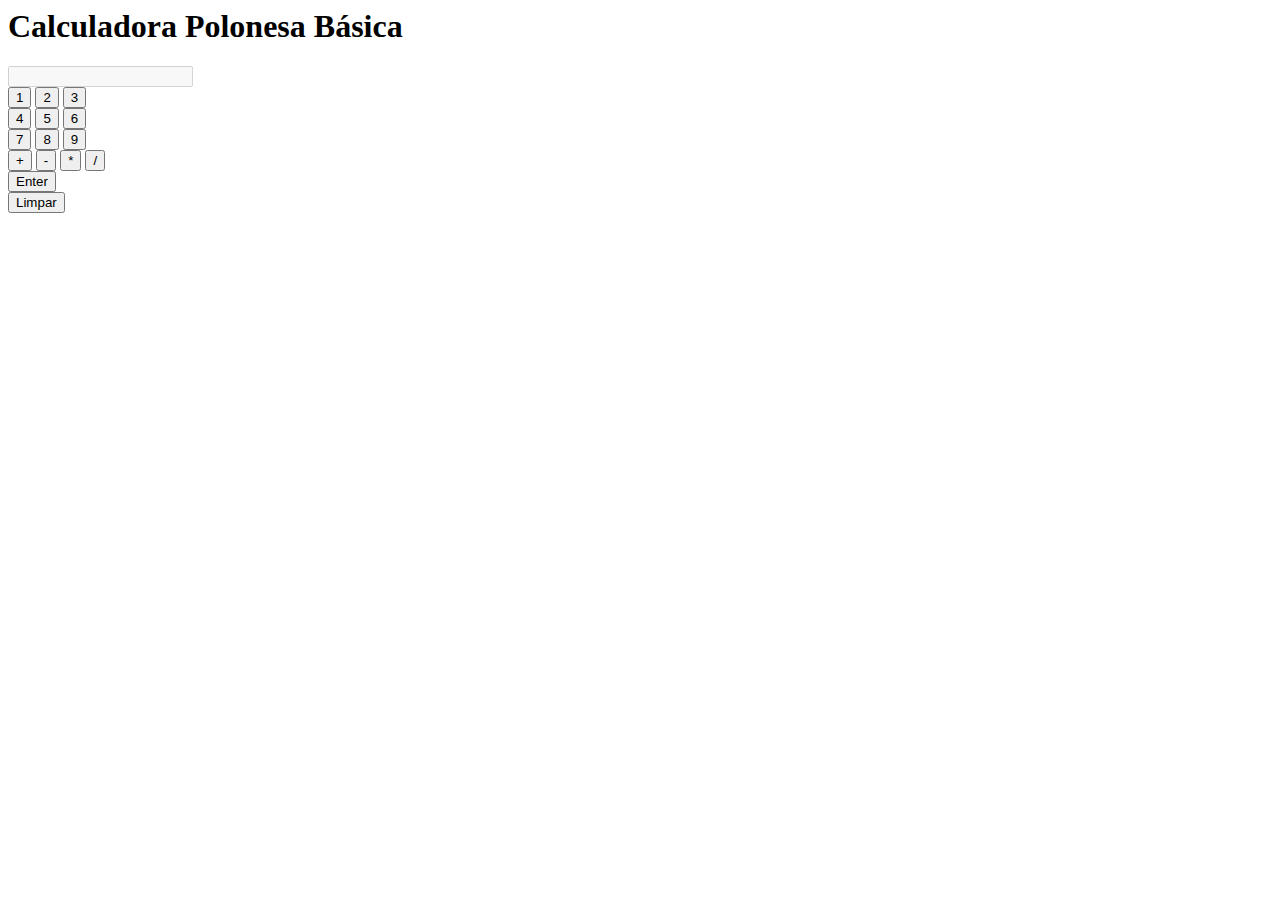
==== calculadora.html @ dc637bd1 "fazendo operacoes" ====
<!DODCTYPE html>
<html>
<head>
    <meta charset="UTF-8">
    <title>Calculadora Polonesa básica</title>

    <script>
        var memoria = 0;

        var somar = 1,
        subtrair = 2,
        multiplicar = 3,
        dividir = 4;

        function addVisor(num) {

            var visor = document.getElementById("visor");

            visor.value += num;
        }

        function enter(){

            memoria = parseInt(document.getElementById("visor").value);

            // limpando o visor
            document.getElementById("visor").value = "";

        }

        function operacao(opcao) {

            var a, b, res;

            a = memoria;
            b = document.getElementById("visor").value;

            switch (opcao) {
                case somar:
                    res = a+b;
                    break;

                case subtrair:
                    res = a+b;
                    break;

                case multiplicar:
                    res = a+b;
                    break;

                case dividir:
                res = a+b;
                    break;
                    
            }

            visor.value = parseInt(visor.value) + memoria
        }

        function limpar() {
            memoria = 0;
            document.getElementById("visor").value = "";
        }
        

    </script>

</head>
<body>  
    <h1>Calculadora Polonesa Básica</h1>
    
    <input id="visor" type="text" name="visor" value="" disabled><br>

    <input type="button" name="btn1" value="1" onclick="addVisor(1)">
    <input type="button" name="btn2" value="2" onclick="addVisor(2)">
    <input type="button" name="btn3" value="3" onclick="addVisor(3)"><br>
    <input type="button" name="btn4" value="4" onclick="addVisor(4)">
    <input type="button" name="btn5" value="5" onclick="addVisor(5)">
    <input type="button" name="btn6" value="6" onclick="addVisor(6)"><br>
    <input type="button" name="btn7" value="7" onclick="addVisor(7)">
    <input type="button" name="btn8" value="8" onclick="addVisor(8)">
    <input type="button" name="btn9" value="9" onclick="addVisor(9)"><br>

    <input type="button" name="btn_mais" value="+" onclick="operacao(somar)">
    <input type="button" name="btn_menos" value="-" onclick="operacao(subtrair)">
    <input type="button" name="btn_vezes" value="*" onclick="operacao(multiplicar)">
    <input type="button" name="btn_dividir" value="/" onclick="operacao(dividir)"><br>

    <input type="button" name="btn_enter" value="Enter" onclick="enter()"><br>
    <input type="button" name="btn_limpar" value="Limpar" onclick="limpar()"><br>


</body>
</html>
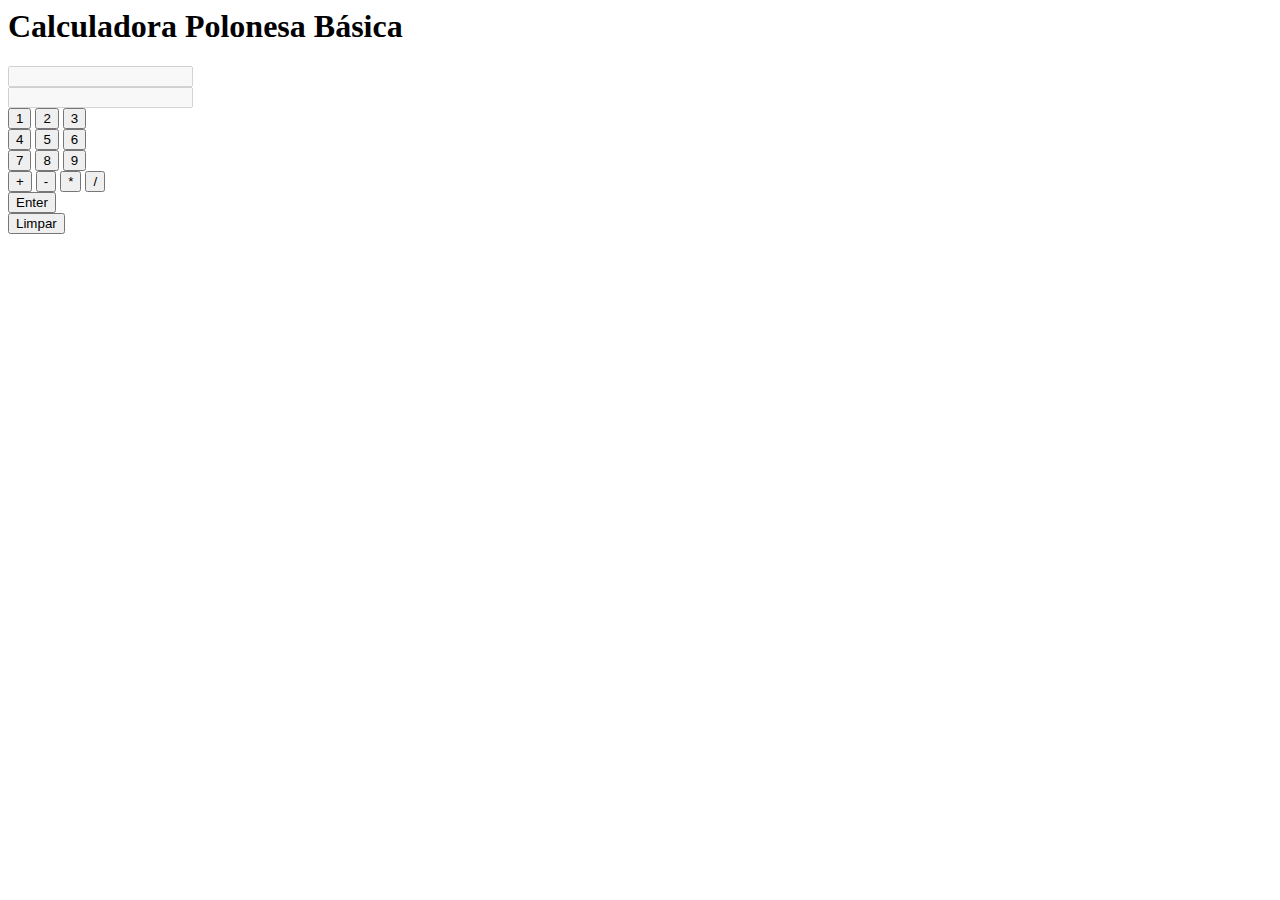
==== commit dff516e6: "implementado getvisor" ====
--- a/calculadora.html
+++ b/calculadora.html
@@ -12,16 +12,21 @@
         multiplicar = 3,
         dividir = 4;
 
+
+        function getVisor() {
+            return document.getElementById("visor");
+        }
+
         function addVisor(num) {
 
-            var visor = document.getElementById("visor");
+            var visor = getVisor();
 
             visor.value += num;
         }
 
         function enter(){
 
-            memoria = parseInt(document.getElementById("visor").value);
+            document.getElementById("resultado").value = document.getElementById("visor").value);
 
             // limpando o visor
             document.getElementById("visor").value = "";
@@ -69,6 +74,7 @@
 <body>  
     <h1>Calculadora Polonesa Básica</h1>
     
+    <input id="resultado" type="text" name="resultado" value="" disabled><br>
     <input id="visor" type="text" name="visor" value="" disabled><br>
 
     <input type="button" name="btn1" value="1" onclick="addVisor(1)">
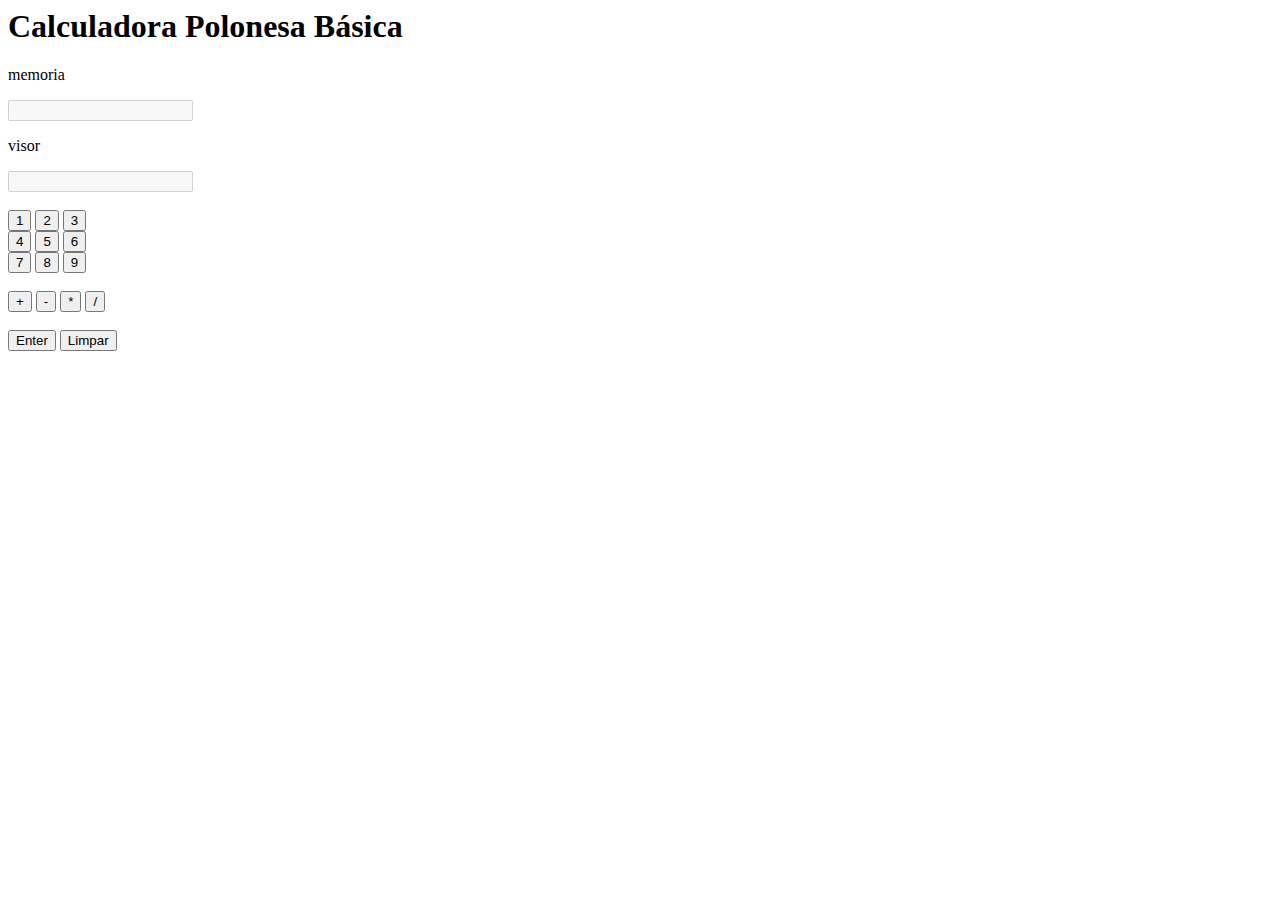
==== commit c87617db: "terminado" ====
--- a/calculadora.html
+++ b/calculadora.html
@@ -12,24 +12,21 @@
         multiplicar = 3,
         dividir = 4;
 
-
-        function getVisor() {
-            return document.getElementById("visor");
+        function getVisor1() {
+            return document.getElementById("visor1");
+        }
+        
+        function getVisor2() {
+            return document.getElementById("visor2");
         }
 
         function addVisor(num) {
-
-            var visor = getVisor();
-
-            visor.value += num;
+            getVisor1().value += num;
         }
 
         function enter(){
-
-            document.getElementById("resultado").value = document.getElementById("visor").value);
-
-            // limpando o visor
-            document.getElementById("visor").value = "";
+            getVisor2().value = getVisor1().value;
+            getVisor1().value = "";
 
         }
 
@@ -37,8 +34,8 @@
 
             var a, b, res;
 
-            a = memoria;
-            b = document.getElementById("visor").value;
+            a = parseFloat(getVisor2().value);
+            b = parseFloat(getVisor1().value);
 
             switch (opcao) {
                 case somar:
@@ -46,36 +43,35 @@
                     break;
 
                 case subtrair:
-                    res = a+b;
+                    res = a-b;
                     break;
 
                 case multiplicar:
-                    res = a+b;
+                    res = a*b;
                     break;
 
                 case dividir:
-                res = a+b;
+                    res = a/b;
                     break;
                     
             }
 
-            visor.value = parseInt(visor.value) + memoria
+            getVisor2().value = res;
+            getVisor1().value = "";
         }
 
         function limpar() {
-            memoria = 0;
-            document.getElementById("visor").value = "";
+            getVisor1().value = "";
         }
         
-
     </script>
 
 </head>
-<body>  
+<body>
     <h1>Calculadora Polonesa Básica</h1>
     
-    <input id="resultado" type="text" name="resultado" value="" disabled><br>
-    <input id="visor" type="text" name="visor" value="" disabled><br>
+    <p>memoria</p><input id="visor2" type="text" name="resultado" value="" disabled><br>
+    <p>visor </p><input id="visor1" type="text" name="visor" value="" disabled><br><br>
 
     <input type="button" name="btn1" value="1" onclick="addVisor(1)">
     <input type="button" name="btn2" value="2" onclick="addVisor(2)">
@@ -85,14 +81,14 @@
     <input type="button" name="btn6" value="6" onclick="addVisor(6)"><br>
     <input type="button" name="btn7" value="7" onclick="addVisor(7)">
     <input type="button" name="btn8" value="8" onclick="addVisor(8)">
-    <input type="button" name="btn9" value="9" onclick="addVisor(9)"><br>
+    <input type="button" name="btn9" value="9" onclick="addVisor(9)"><br><br>
 
     <input type="button" name="btn_mais" value="+" onclick="operacao(somar)">
     <input type="button" name="btn_menos" value="-" onclick="operacao(subtrair)">
     <input type="button" name="btn_vezes" value="*" onclick="operacao(multiplicar)">
-    <input type="button" name="btn_dividir" value="/" onclick="operacao(dividir)"><br>
+    <input type="button" name="btn_dividir" value="/" onclick="operacao(dividir)"><br><br>
 
-    <input type="button" name="btn_enter" value="Enter" onclick="enter()"><br>
+    <input type="button" name="btn_enter" value="Enter" onclick="enter()">
     <input type="button" name="btn_limpar" value="Limpar" onclick="limpar()"><br>
 
 
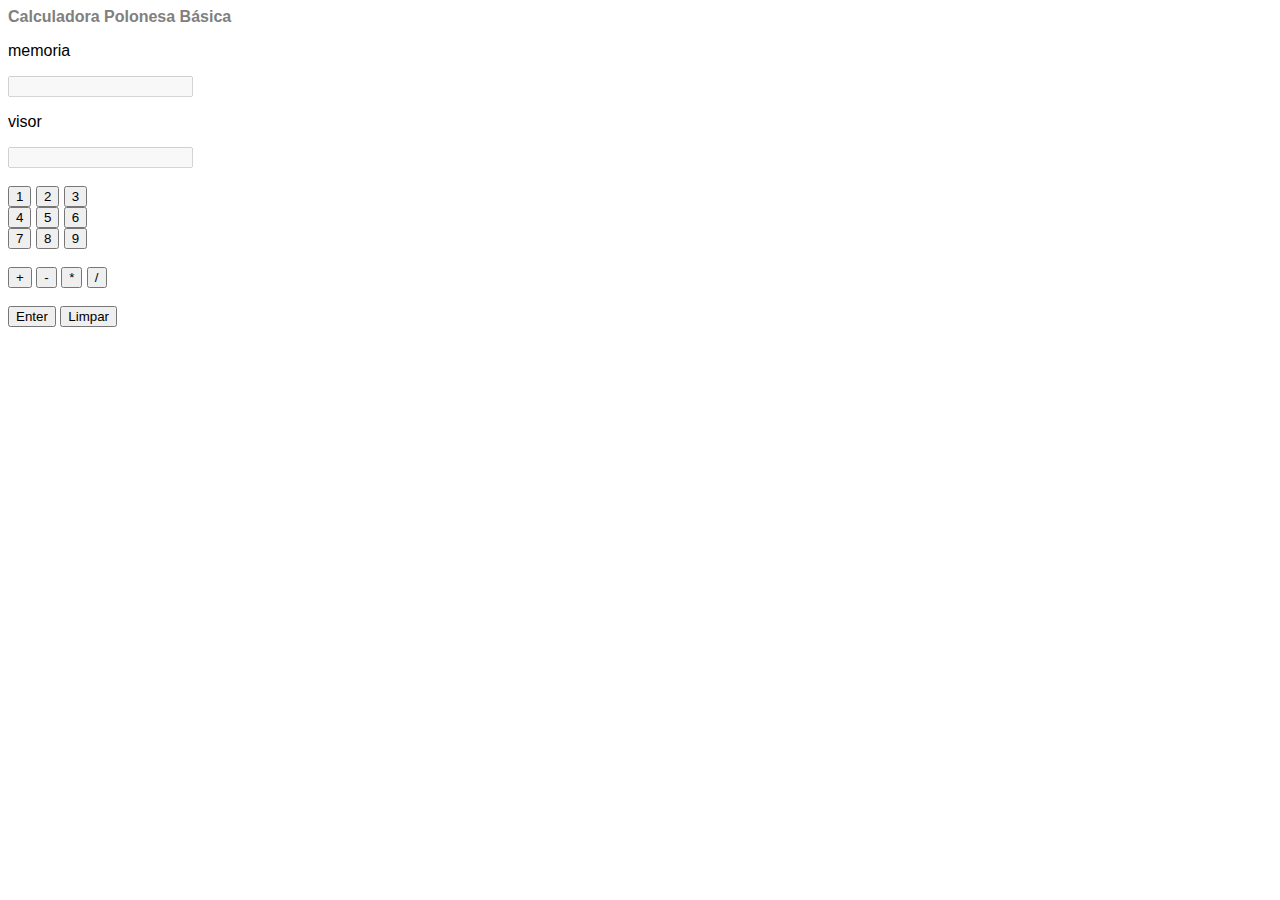
==== commit 15a4b52f: "stype" ====
--- a/calculadora.html
+++ b/calculadora.html
@@ -4,6 +4,16 @@
     <meta charset="UTF-8">
     <title>Calculadora Polonesa básica</title>
 
+    <style>
+        *{
+            font-family: Arial, Helvetica, sans-serif;
+        }
+        h1{
+            color: grey;
+            font-family: Arial, Helvetica, sans-serif;
+            font-size: 1em;
+        }
+    </style>
     <script>
         var memoria = 0;
 
@@ -62,6 +72,7 @@
 
         function limpar() {
             getVisor1().value = "";
+            getVisor2().value = "";
         }
         
     </script>
@@ -70,8 +81,10 @@
 <body>
     <h1>Calculadora Polonesa Básica</h1>
     
-    <p>memoria</p><input id="visor2" type="text" name="resultado" value="" disabled><br>
-    <p>visor </p><input id="visor1" type="text" name="visor" value="" disabled><br><br>
+    <div>
+        <p>memoria</p><input id="visor2" type="text" name="resultado" value="" disabled><br>
+        <p>visor </p><input id="visor1" type="text" name="visor" value="" disabled><br><br>
+    </div>
 
     <input type="button" name="btn1" value="1" onclick="addVisor(1)">
     <input type="button" name="btn2" value="2" onclick="addVisor(2)">
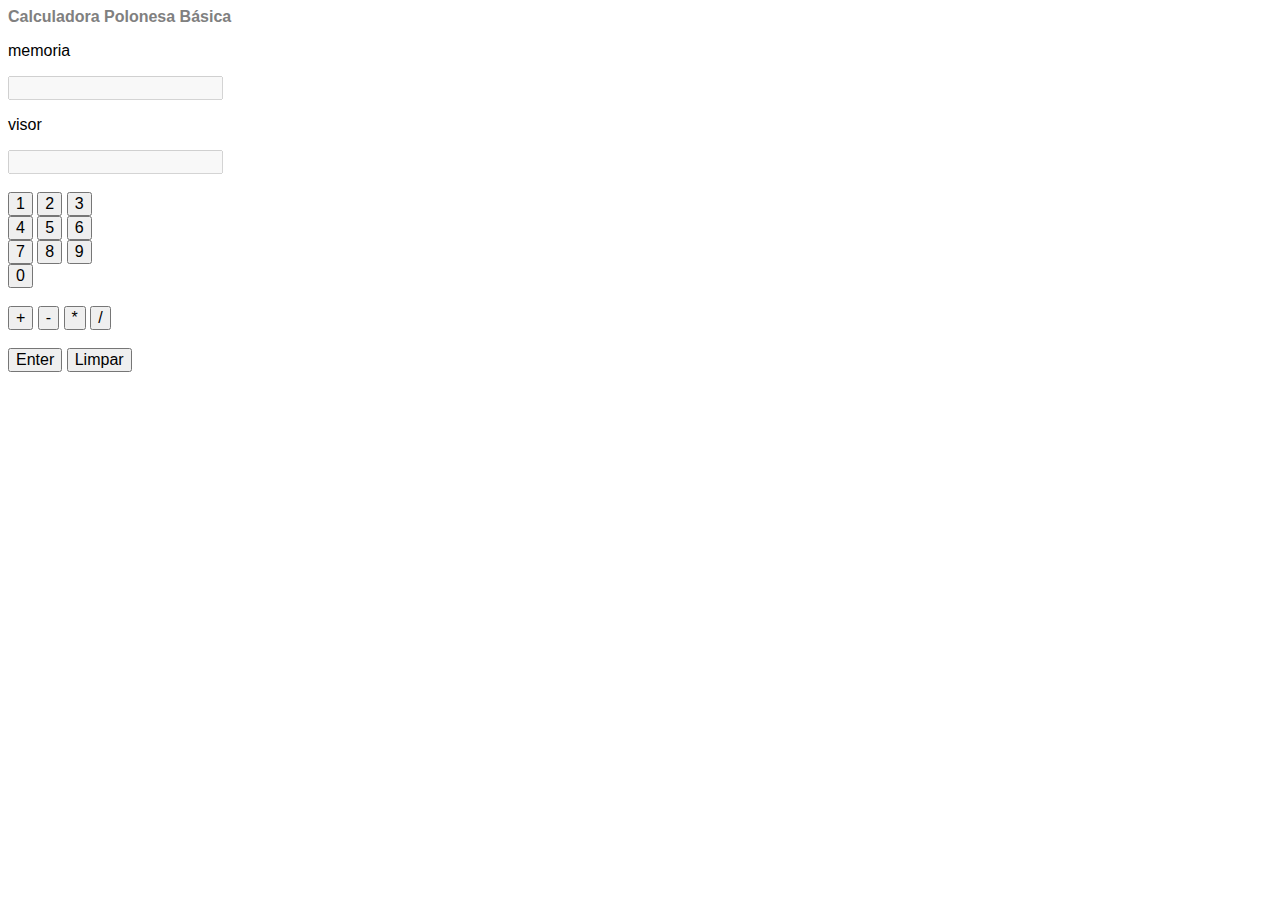
==== commit bf8391f0: "a" ====
--- a/calculadora.html
+++ b/calculadora.html
@@ -7,12 +7,15 @@
     <style>
         *{
             font-family: Arial, Helvetica, sans-serif;
+            font-size: 1em;
         }
         h1{
             color: grey;
             font-family: Arial, Helvetica, sans-serif;
             font-size: 1em;
         }
+
+
     </style>
     <script>
         var memoria = 0;
@@ -94,7 +97,8 @@
     <input type="button" name="btn6" value="6" onclick="addVisor(6)"><br>
     <input type="button" name="btn7" value="7" onclick="addVisor(7)">
     <input type="button" name="btn8" value="8" onclick="addVisor(8)">
-    <input type="button" name="btn9" value="9" onclick="addVisor(9)"><br><br>
+    <input type="button" name="btn9" value="9" onclick="addVisor(9)"><br>
+    <input type="button" name="btn0" value="0" onclick="addVisor(0)"><br><br>
 
     <input type="button" name="btn_mais" value="+" onclick="operacao(somar)">
     <input type="button" name="btn_menos" value="-" onclick="operacao(subtrair)">
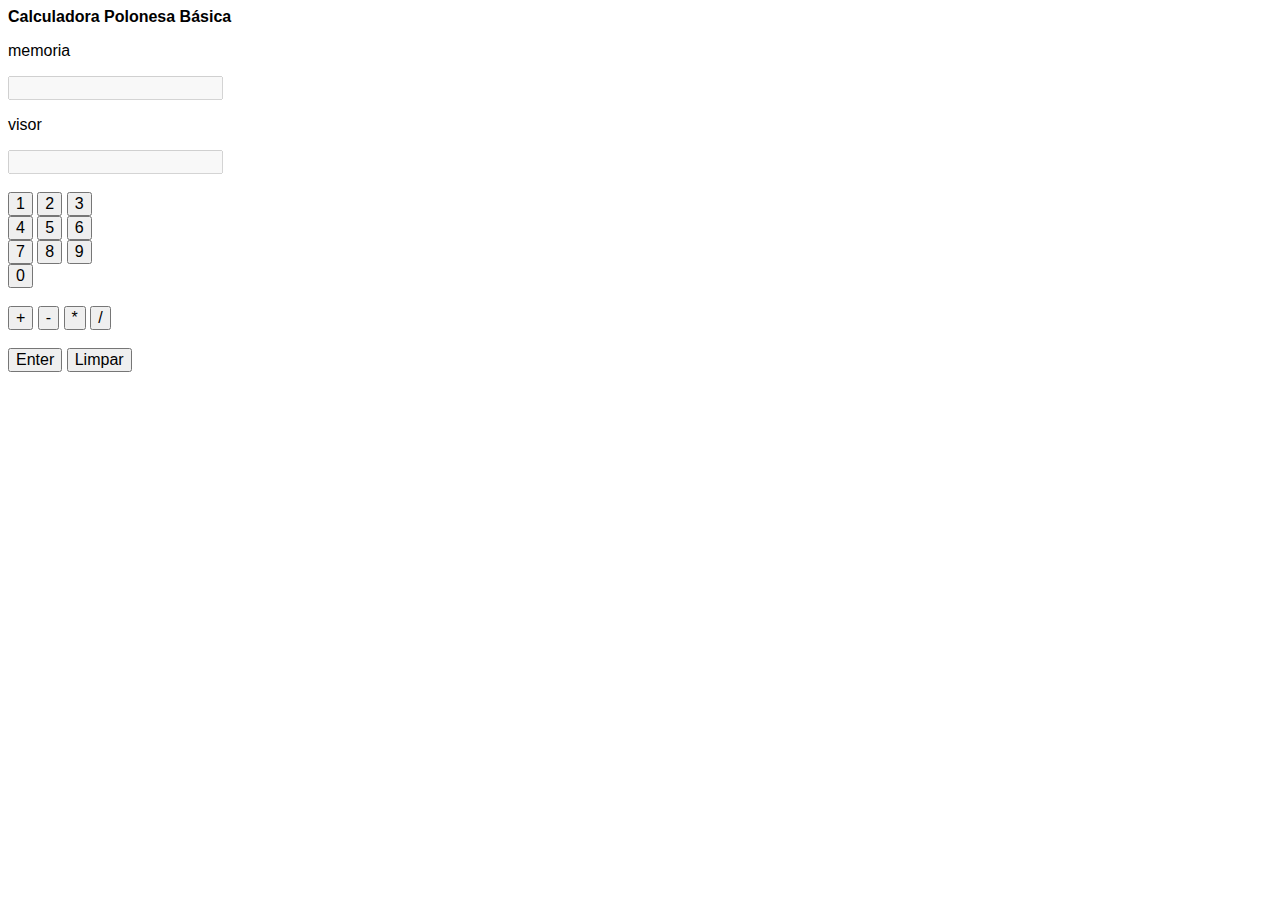
==== commit 2af0d4fd: "terminado" ====
--- a/calculadora.html
+++ b/calculadora.html
@@ -10,7 +10,6 @@
             font-size: 1em;
         }
         h1{
-            color: grey;
             font-family: Arial, Helvetica, sans-serif;
             font-size: 1em;
         }
@@ -20,7 +19,8 @@
     <script>
         var memoria = 0;
 
-        var somar = 1,
+
+        const somar = 1,
         subtrair = 2,
         multiplicar = 3,
         dividir = 4;
@@ -47,8 +47,15 @@
 
             var a, b, res;
 
+            b = getVisor1().value;
+
+            // se visor 1 estiver vazio para a funcao
+            if (b == "") {
+                return;
+            }
+            b = parseFloat(b);
+
             a = parseFloat(getVisor2().value);
-            b = parseFloat(getVisor1().value);
 
             switch (opcao) {
                 case somar:
@@ -70,12 +77,13 @@
             }
 
             getVisor2().value = res;
-            getVisor1().value = "";
+            limpar(getVisor1());
         }
 
-        function limpar() {
-            getVisor1().value = "";
-            getVisor2().value = "";
+        function limpar(...visor) { // funcao q recebe uma quantidade n de parametros
+            for (var i = 0; i < visor.length; i++) {
+                visor[i].value = "";
+            }
         }
         
     </script>
@@ -89,16 +97,16 @@
         <p>visor </p><input id="visor1" type="text" name="visor" value="" disabled><br><br>
     </div>
 
-    <input type="button" name="btn1" value="1" onclick="addVisor(1)">
-    <input type="button" name="btn2" value="2" onclick="addVisor(2)">
-    <input type="button" name="btn3" value="3" onclick="addVisor(3)"><br>
-    <input type="button" name="btn4" value="4" onclick="addVisor(4)">
-    <input type="button" name="btn5" value="5" onclick="addVisor(5)">
-    <input type="button" name="btn6" value="6" onclick="addVisor(6)"><br>
-    <input type="button" name="btn7" value="7" onclick="addVisor(7)">
-    <input type="button" name="btn8" value="8" onclick="addVisor(8)">
-    <input type="button" name="btn9" value="9" onclick="addVisor(9)"><br>
-    <input type="button" name="btn0" value="0" onclick="addVisor(0)"><br><br>
+    <input type="button" name="btn1" value="1" onclick="addVisor(this.value)">
+    <input type="button" name="btn2" value="2" onclick="addVisor(this.value)">
+    <input type="button" name="btn3" value="3" onclick="addVisor(this.value)"><br>
+    <input type="button" name="btn4" value="4" onclick="addVisor(this.value)">
+    <input type="button" name="btn5" value="5" onclick="addVisor(this.value)">
+    <input type="button" name="btn6" value="6" onclick="addVisor(this.value)"><br>
+    <input type="button" name="btn7" value="7" onclick="addVisor(this.value)">
+    <input type="button" name="btn8" value="8" onclick="addVisor(this.value)">
+    <input type="button" name="btn9" value="9" onclick="addVisor(this.value)"><br>
+    <input type="button" name="btn0" value="0" onclick="addVisor(this.value)"><br><br>
 
     <input type="button" name="btn_mais" value="+" onclick="operacao(somar)">
     <input type="button" name="btn_menos" value="-" onclick="operacao(subtrair)">
@@ -106,7 +114,7 @@
     <input type="button" name="btn_dividir" value="/" onclick="operacao(dividir)"><br><br>
 
     <input type="button" name="btn_enter" value="Enter" onclick="enter()">
-    <input type="button" name="btn_limpar" value="Limpar" onclick="limpar()"><br>
+    <input type="button" name="btn_limpar" value="Limpar" onclick="limpar(getVisor1(),getVisor2())"><br>
 
 
 </body>
